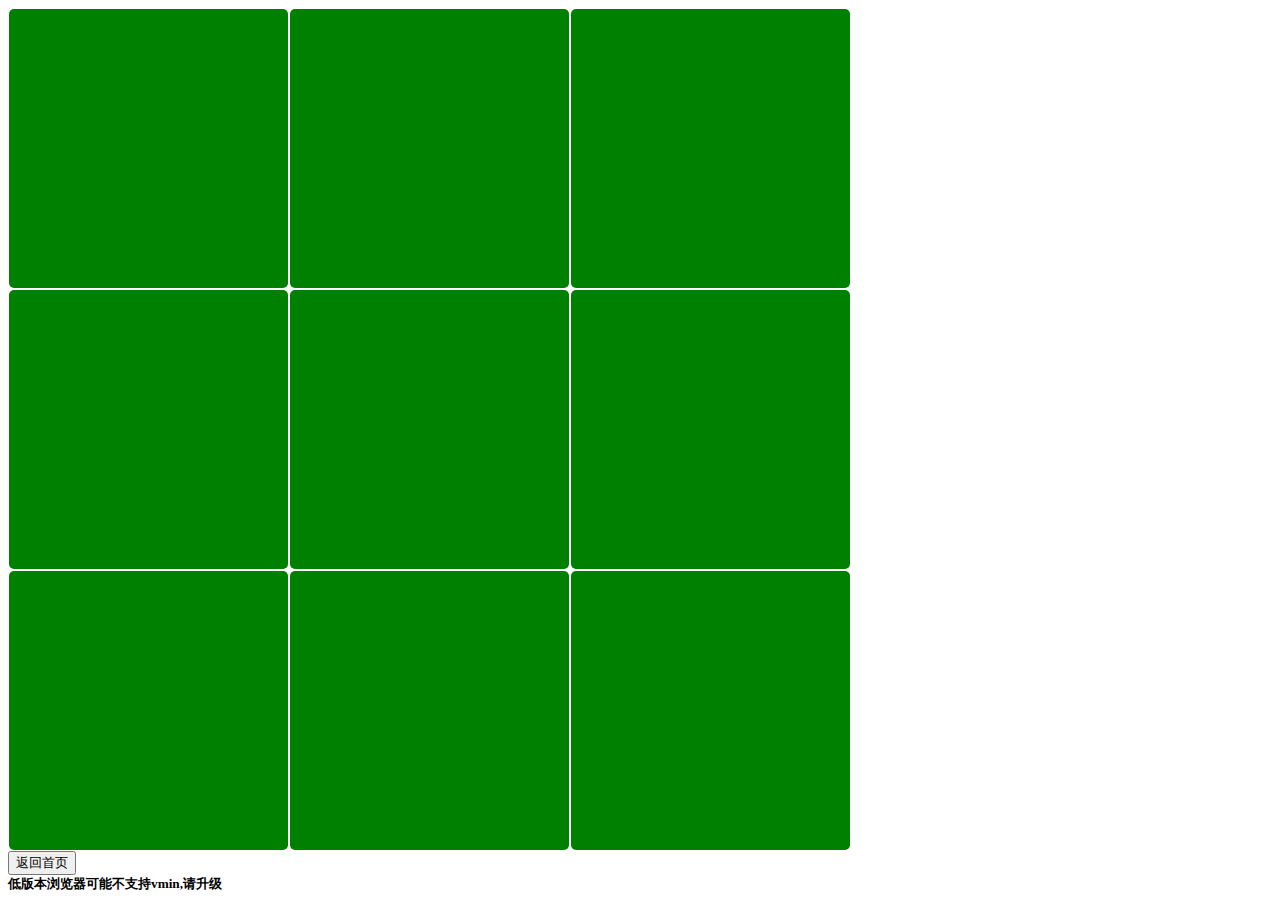
==== 1/1JiuGongGe.html @ 844b38d9 "no message" ====
﻿<!DOCTYPE html>
<html lang="en">
<head>
    <meta charset="UTF-8">
    <title>任务1：九宫格</title>
    <style>
        .box{
            width: 31vmin;
            height: 31vmin;
            background-color: green;
            border: 10px;
            border-radius: 5px;
            margin:1px;
            float:left;
        }
        #box4{
            clear:left;
        }
        #box7{
            clear:left;
        }
        .button{
            float:left;
            clear:left;
        }
    </style>
</head>
<body>

<div>
    <div class="box" id="box1"></div>
    <div class="box" id="box2"></div>
    <div class="box" id="box3"></div>
    <div class="box" id="box4"></div>
    <div class="box" id="box5"></div>
    <div class="box" id="box6"></div>
    <div class="box" id="box7"></div>
    <div class="box" id="box8"></div>
    <div class="box" id="box9"></div>
</div>
<a class="button" href="../index.html"><button type="button" >返回首页</button>
</a>
<div style="clear:left;"><h5>低版本浏览器可能不支持vmin,请升级</h5></div>
</body>
</html>
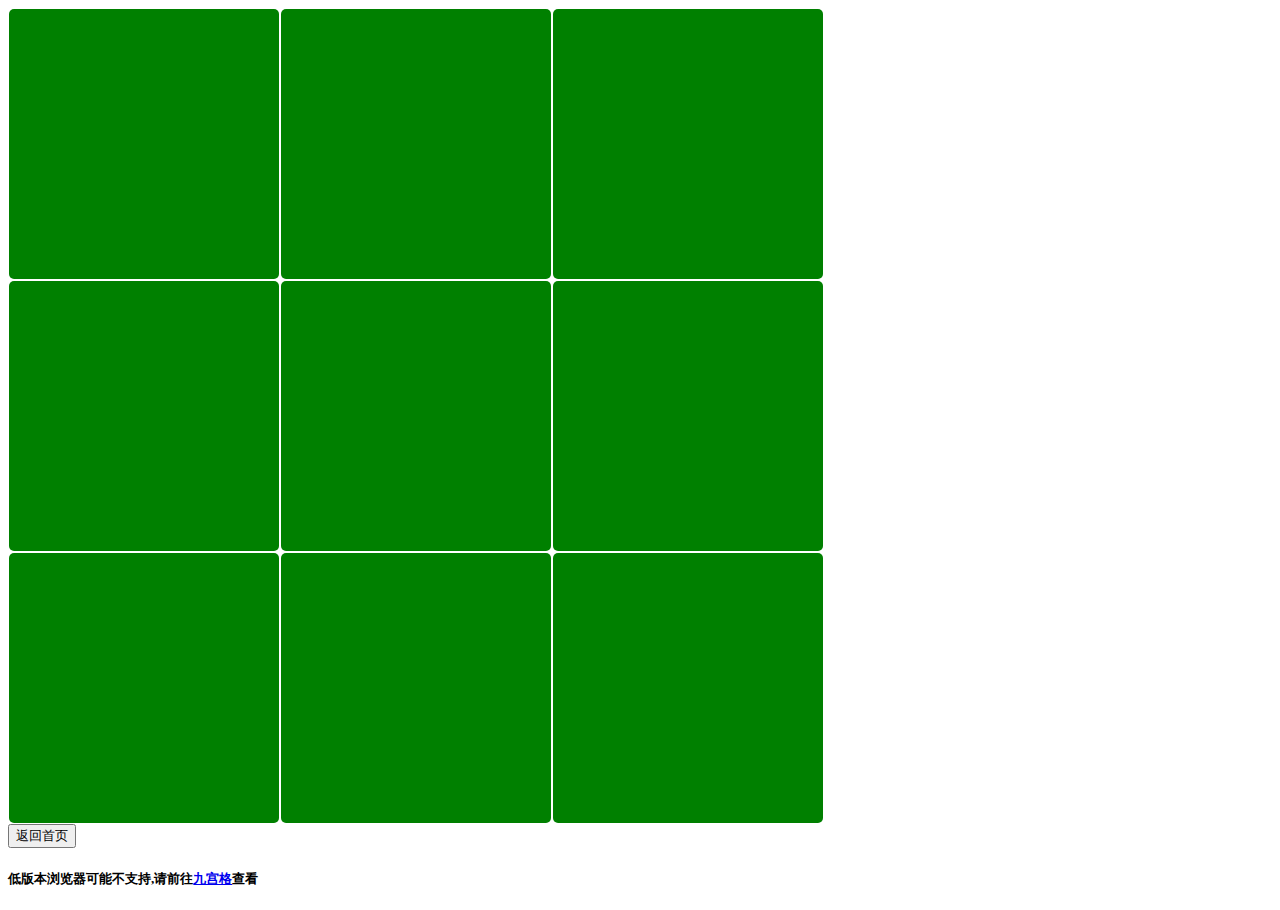
==== commit c3970168: "修改调整" ====
--- a/1/1JiuGongGe.html
+++ b/1/1JiuGongGe.html
@@ -4,9 +4,14 @@
     <meta charset="UTF-8">
     <title>任务1：九宫格</title>
     <style>
+        body{
+            overflow: hidden;
+        }
         .box{
-            width: 31vmin;
-            height: 31vmin;
+            width: 30vmin;
+            height: 30vmin;
+            min-height: 50px;
+            min-width: 50px;
             background-color: green;
             border: 10px;
             border-radius: 5px;
@@ -38,8 +43,7 @@
     <div class="box" id="box8"></div>
     <div class="box" id="box9"></div>
 </div>
-<a class="button" href="../index.html"><button type="button" >返回首页</button>
-</a>
-<div style="clear:left;"><h5>低版本浏览器可能不支持vmin,请升级</h5></div>
+<a class="button" href="../index.html"><button type="button" >返回首页</button></a>
+<h5 style="float: left;clear:left;">低版本浏览器可能不支持,请前往<a href="./JiuGongGe.html">九宫格</a>查看</h5>
 </body>
 </html>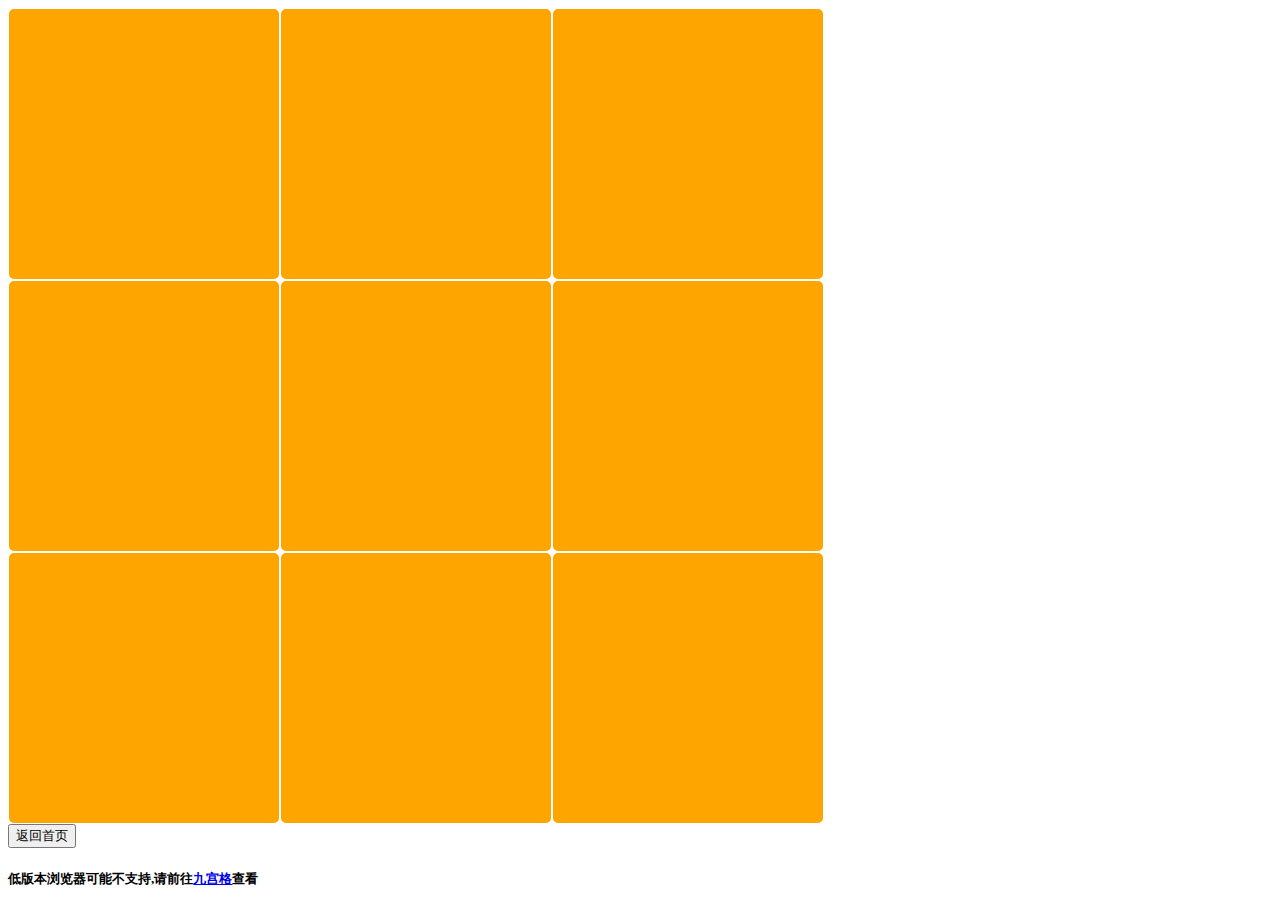
==== commit 9190de15: "增加魔镜介绍页" ====
--- a/1/1JiuGongGe.html
+++ b/1/1JiuGongGe.html
@@ -12,16 +12,16 @@
             height: 30vmin;
             min-height: 50px;
             min-width: 50px;
-            background-color: green;
+            background-color: orange;
             border: 10px;
             border-radius: 5px;
             margin:1px;
             float:left;
         }
-        #box4{
+        .box4{
             clear:left;
         }
-        #box7{
+        .box7{
             clear:left;
         }
         .button{
@@ -33,15 +33,15 @@
 <body>
 
 <div>
-    <div class="box" id="box1"></div>
-    <div class="box" id="box2"></div>
-    <div class="box" id="box3"></div>
-    <div class="box" id="box4"></div>
-    <div class="box" id="box5"></div>
-    <div class="box" id="box6"></div>
-    <div class="box" id="box7"></div>
-    <div class="box" id="box8"></div>
-    <div class="box" id="box9"></div>
+    <div class="box box1" ></div>
+    <div class="box box2" ></div>
+    <div class="box box3" ></div>
+    <div class="box box4" ></div>
+    <div class="box box5" ></div>
+    <div class="box box6" ></div>
+    <div class="box box7" ></div>
+    <div class="box box8" ></div>
+    <div class="box box9" ></div>
 </div>
 <a class="button" href="../index.html"><button type="button" >返回首页</button></a>
 <h5 style="float: left;clear:left;">低版本浏览器可能不支持,请前往<a href="./JiuGongGe.html">九宫格</a>查看</h5>
